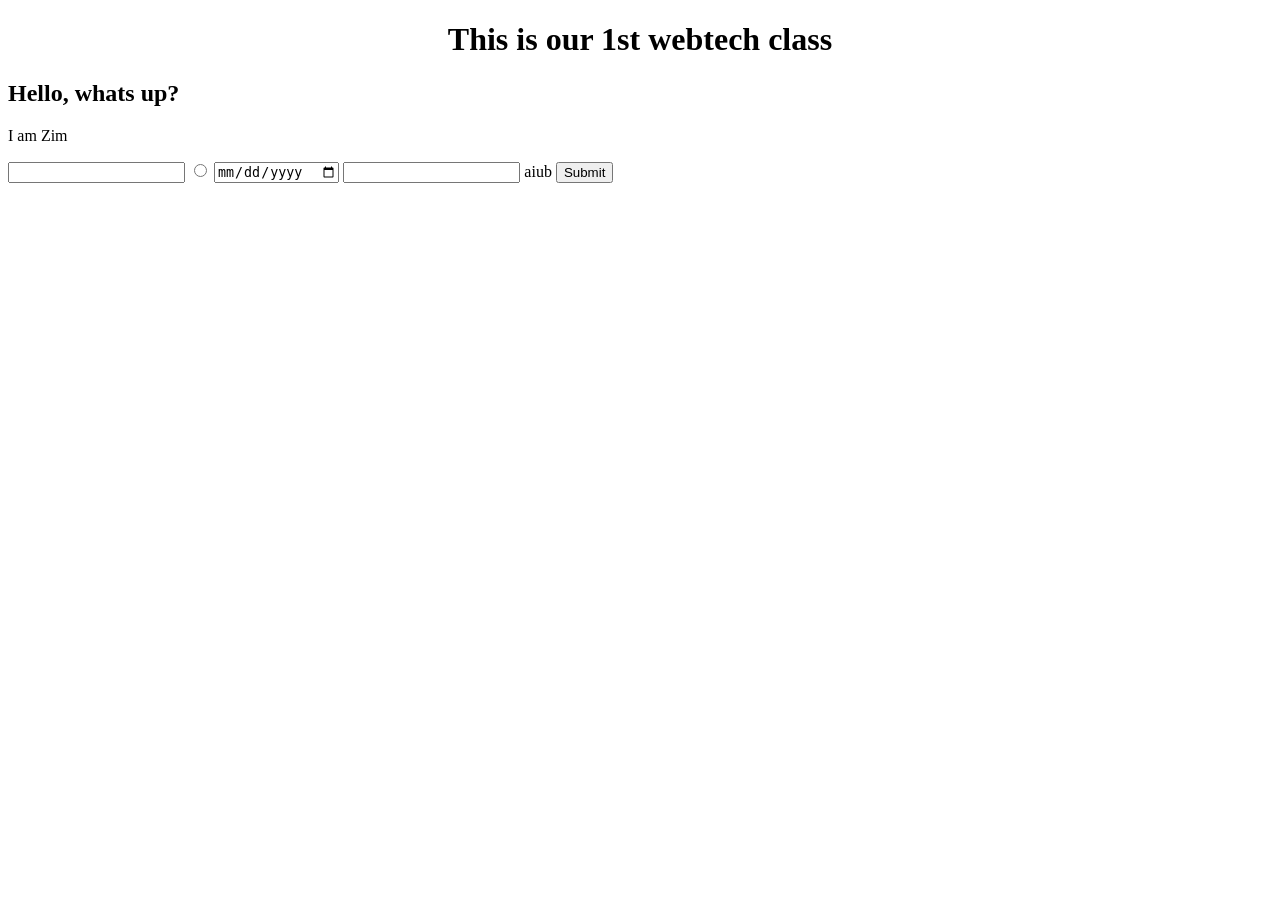
==== lab1/index.html @ b6e8d32d "Initial commit" ====
<!DOCTYPE HTML>
<html>
    <head>
        <title>WEBTECH</title>
        </head>
        <body>
            <center>
                <h1>This is our 1st webtech class</h1>
            </center>
            <h2>Hello, whats up?</h2>
            <p>I am Zim</p>
            <input type="text">
            <input type="radio" name="" id="">
            <input type="date" name="" id="">
            <input type="number" >
            <a herf = "https: // www.aiub.edu/">aiub</a>
            <input type="submit">
            </body>
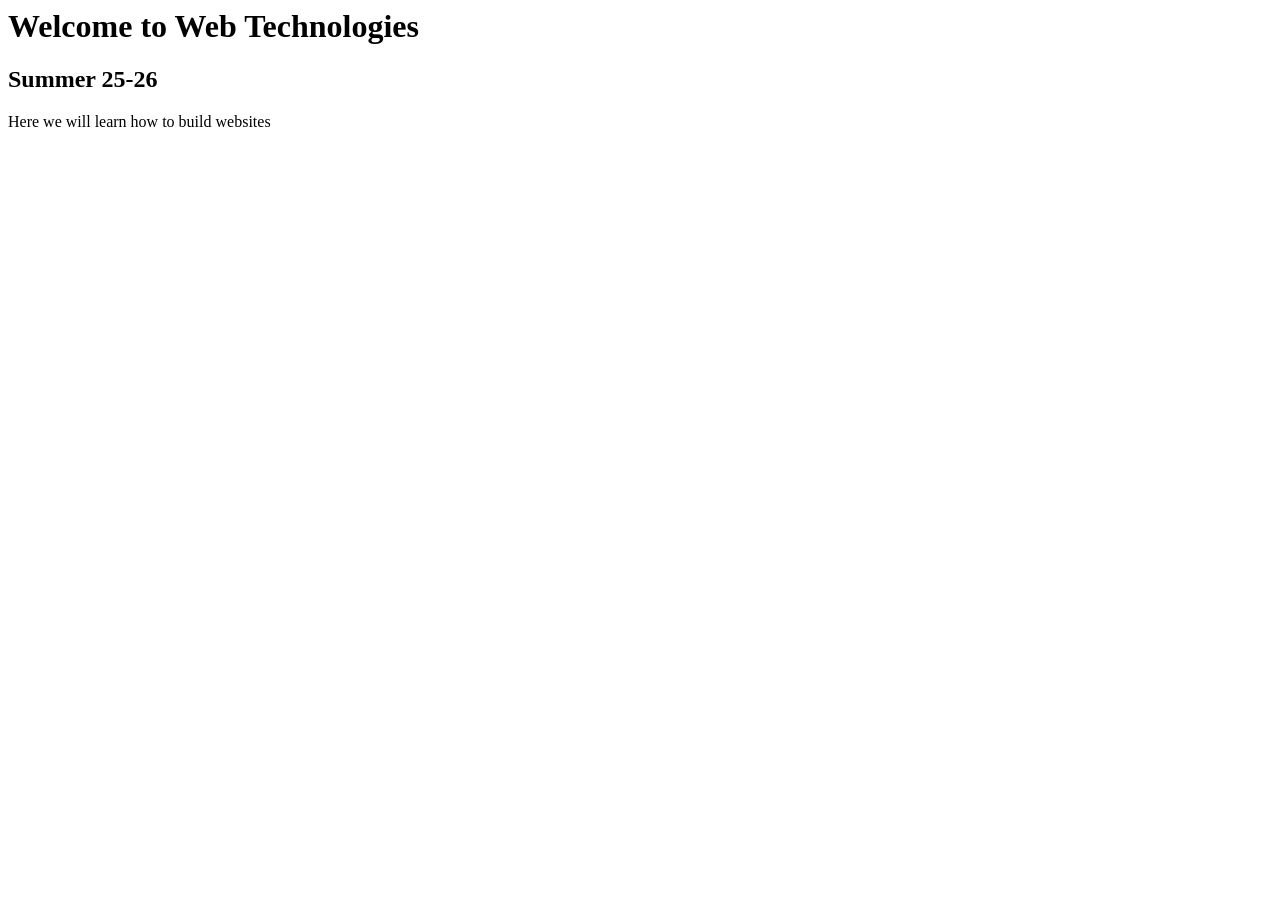
==== commit aa46fe07: "initial commit" ====
--- a/lab1/index.html
+++ b/lab1/index.html
@@ -1,18 +1,9 @@
-<!DOCTYPE HTML>
 <html>
     <head>
-        <title>WEBTECH</title>
         </head>
         <body>
-            <center>
-                <h1>This is our 1st webtech class</h1>
-            </center>
-            <h2>Hello, whats up?</h2>
-            <p>I am Zim</p>
-            <input type="text">
-            <input type="radio" name="" id="">
-            <input type="date" name="" id="">
-            <input type="number" >
-            <a herf = "https: // www.aiub.edu/">aiub</a>
-            <input type="submit">
-            </body>+            <h1>Welcome to Web Technologies</h1>
+            <h2>Summer 25-26</h2>
+            <p>Here we will learn how to build websites</p>
+            </body>
+</html>
